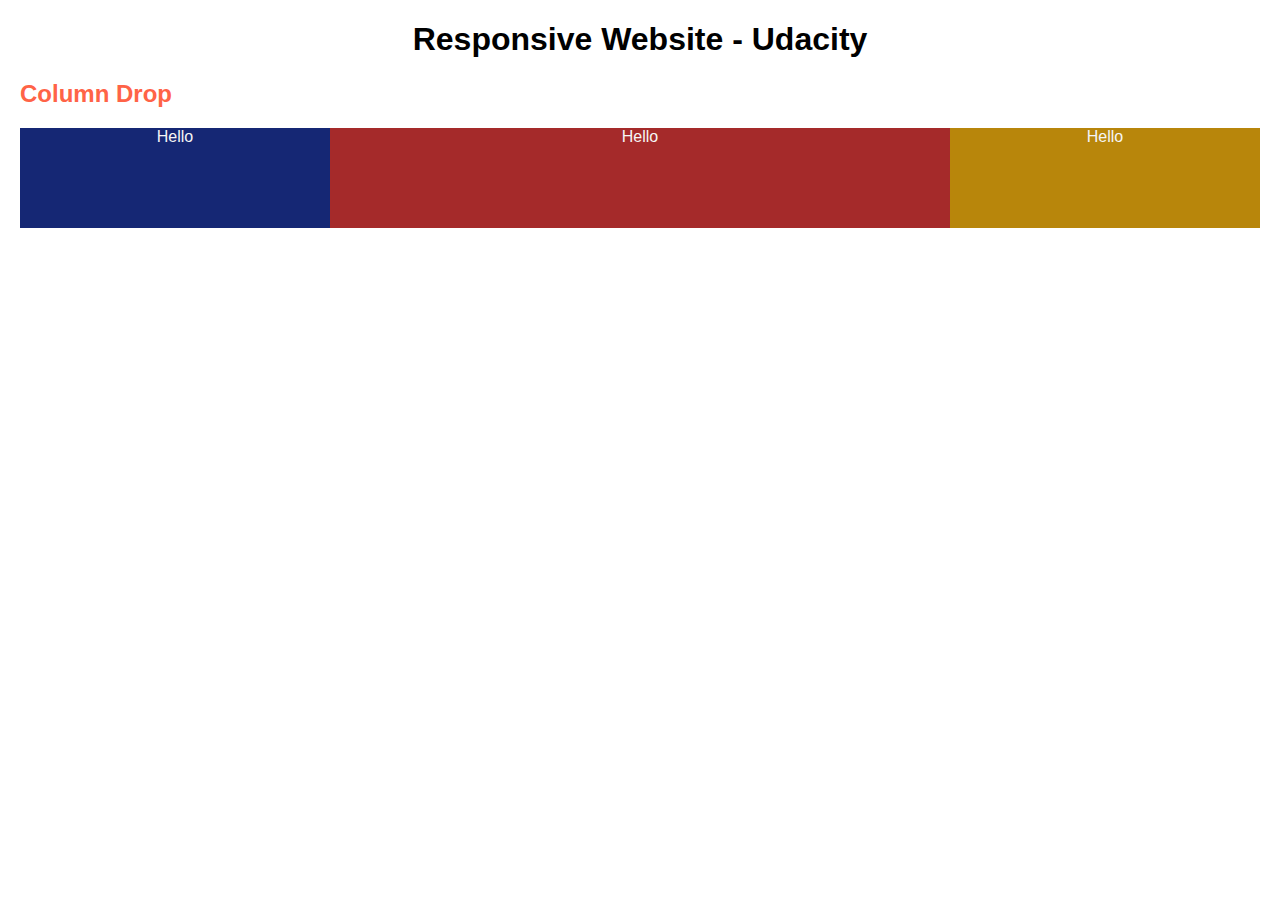
==== index.html @ 1fa9f1b1 "Column Drop" ====
<!DOCTYPE html>
<html lang="en">

<head>
    <meta charset="UTF-8">
    <meta name="viewport" content="width=device-width, initial-scale=1.0">
    <title>Responsive Website - Udacity</title>

    <!-- Links -->
    <link rel="stylesheet" href="./css/style.css">
</head>

<body>
    <h1>Responsive Website - Udacity</h1>
    <h2>Column Drop</h2>
    <div class="container">
        <div class="box box1">Hello</div>
        <div class="box box2">Hello</div>
        <div class="box box3">Hello</div>
    </div>
    <!-- ./ container -->

</body>

</html>
---- css/style.css ----
body {
    padding: 0 20px;
    margin: 0;
    box-sizing: border-box;
    font-family: 'Lucida Sans', 'Lucida Sans Regular', 'Lucida Grande', 'Lucida Sans Unicode', Geneva, Verdana, sans-serif;
}

h1 {
    text-align: center;
}

h2 {
    color: tomato;
}

.container {
    display: flex;
    flex-wrap: wrap;
}

.box {
    color: whitesmoke;
    text-align: center;
    width: 100%;
    height: 100px;
}

.box1 {
    background-color: #152774;
    width: 100%;
}

.box2 {
    background-color: #a52a2a;
}

.box3 {
    background-color: #b8860b;
}

@media screen and (min-width: 450px) {
    .box1 {
        width: 25%;
    }
    .box2 {
        width: 75%;
    }
}

@media screen and (min-width: 550px) {
    .box1,
    .box3 {
        width: 25%;
    }
    .box2 {
        width: 50%;
    }
}
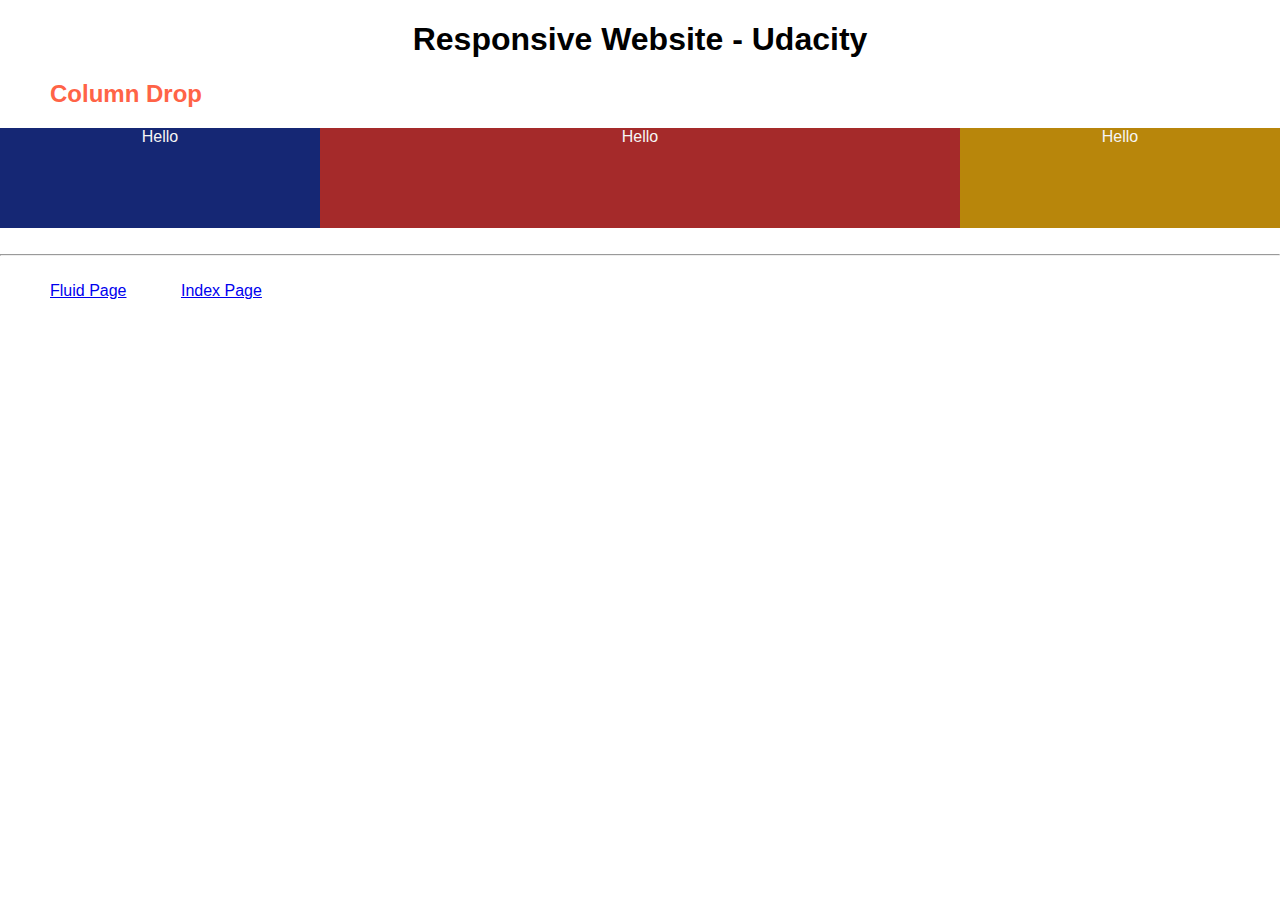
==== commit 160bf1ed: "Shifter Layout" ====
--- a/index.html
+++ b/index.html
@@ -19,6 +19,12 @@
         <div class="box box3">Hello</div>
     </div>
     <!-- ./ container -->
+    <br>
+    <hr>
+    <br>
+    <a href="fluid.html">Fluid Page</a>
+    <a href="shifter.html">Index Page</a>
+
 
 </body>
 
--- a/css/style.css
+++ b/css/style.css
@@ -1,5 +1,5 @@
 body {
-    padding: 0 20px;
+    padding: 0;
     margin: 0;
     box-sizing: border-box;
     font-family: 'Lucida Sans', 'Lucida Sans Regular', 'Lucida Grande', 'Lucida Sans Unicode', Geneva, Verdana, sans-serif;
@@ -11,12 +11,20 @@
 
 h2 {
     color: tomato;
+    padding-left: 50px;
+}
+
+a {
+    padding-left: 50px;
 }
 
 .container {
     display: flex;
     flex-wrap: wrap;
 }
+
+
+/*********** Column Drop **********/
 
 .box {
     color: whitesmoke;
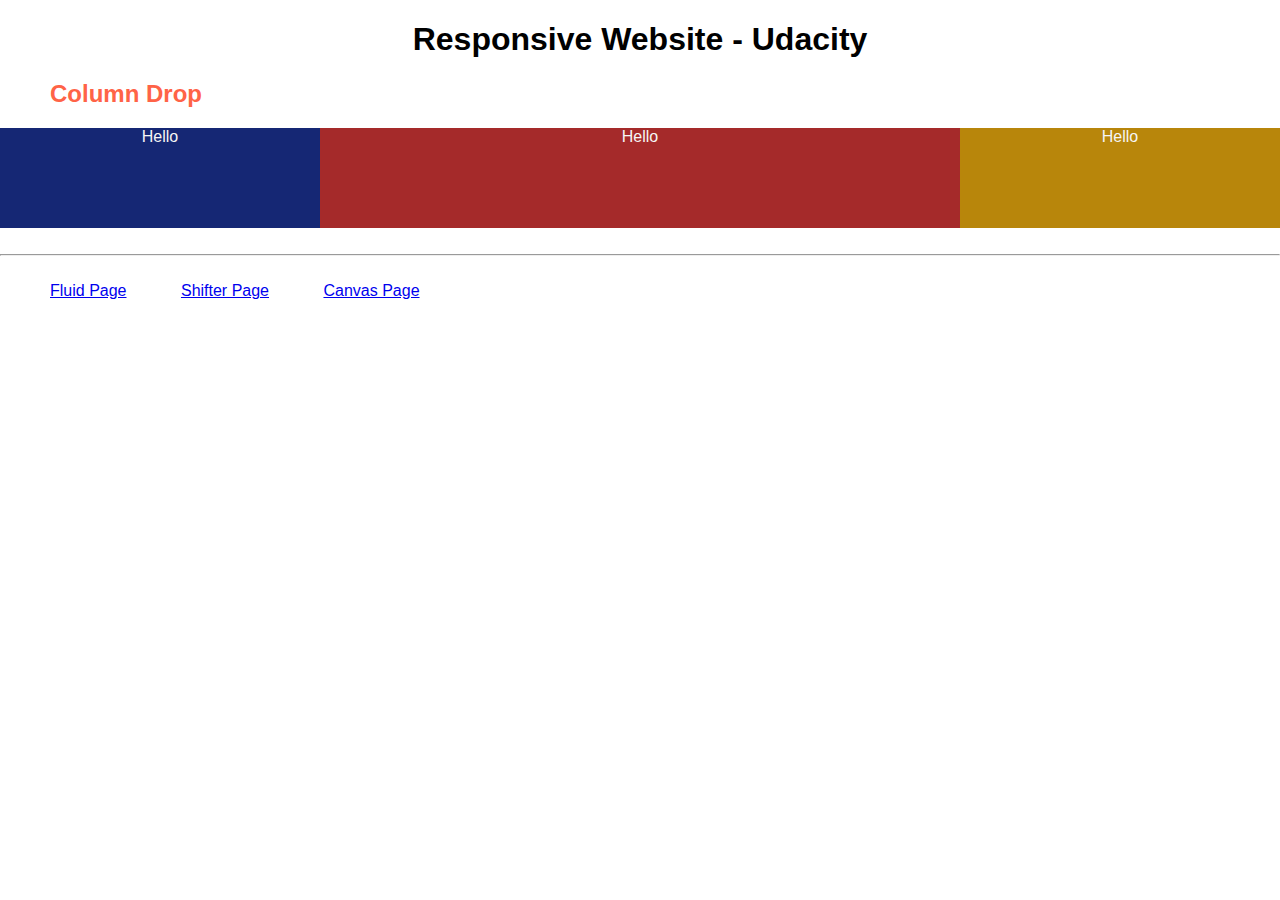
==== commit f302e99a: "Update" ====
--- a/index.html
+++ b/index.html
@@ -23,7 +23,8 @@
     <hr>
     <br>
     <a href="fluid.html">Fluid Page</a>
-    <a href="shifter.html">Index Page</a>
+    <a href="shifter.html">Shifter Page</a>
+    <a href="canvas.html">Canvas Page</a>
 
 
 </body>
